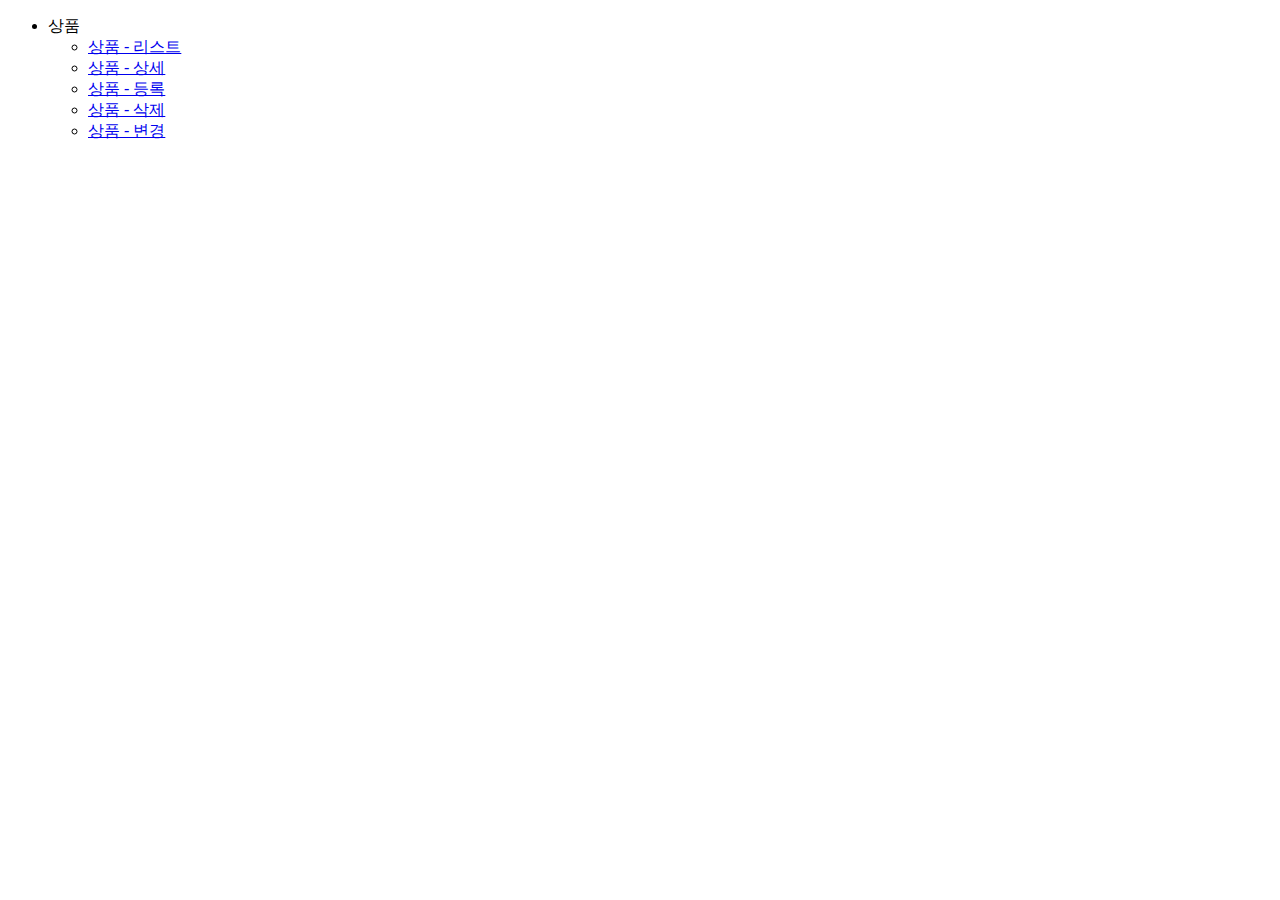
==== src/main/resources/static/index.html @ 48c8fc49 "Initial commit" ====
<!DOCTYPE html>
<html>
<head>
    <meta charset="UTF-8">
    <title>Title</title>
</head>
<body>
<ul>
    <li>상품
        <ul>
            <li><a href="/bbang/itemList">상품 - 리스트</a></li>
            <li><a href="/bbang/itemDetail">상품  - 상세</a></li>
            <li><a href="/bbang/itemRegister">상품  - 등록</a></li>
            <li><a href="/bbang/itemDelete">상품  - 삭제</a></li>
            <li><a href="/bbang/itemUpdate">상품  - 변경</a></li>
        </ul>
    </li>
</ul>
</body>
</html>
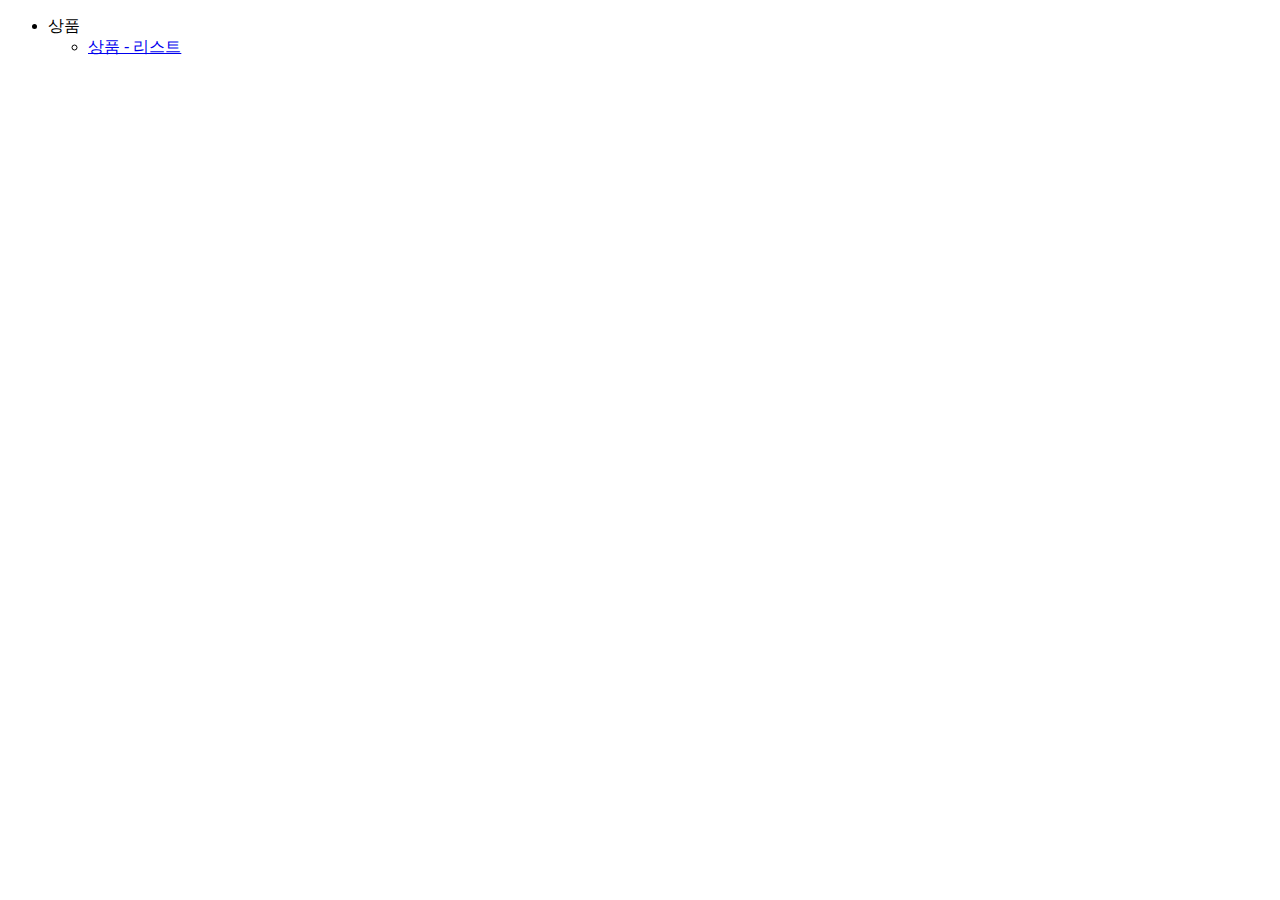
==== commit 975a42cf: "23_03_09 00:17" ====
--- a/src/main/resources/static/index.html
+++ b/src/main/resources/static/index.html
@@ -8,11 +8,7 @@
 <ul>
     <li>상품
         <ul>
-            <li><a href="/bbang/itemList">상품 - 리스트</a></li>
-            <li><a href="/bbang/itemDetail">상품  - 상세</a></li>
-            <li><a href="/bbang/itemRegister">상품  - 등록</a></li>
-            <li><a href="/bbang/itemDelete">상품  - 삭제</a></li>
-            <li><a href="/bbang/itemUpdate">상품  - 변경</a></li>
+            <li><a href="/item/list">상품 - 리스트</a></li>
         </ul>
     </li>
 </ul>
